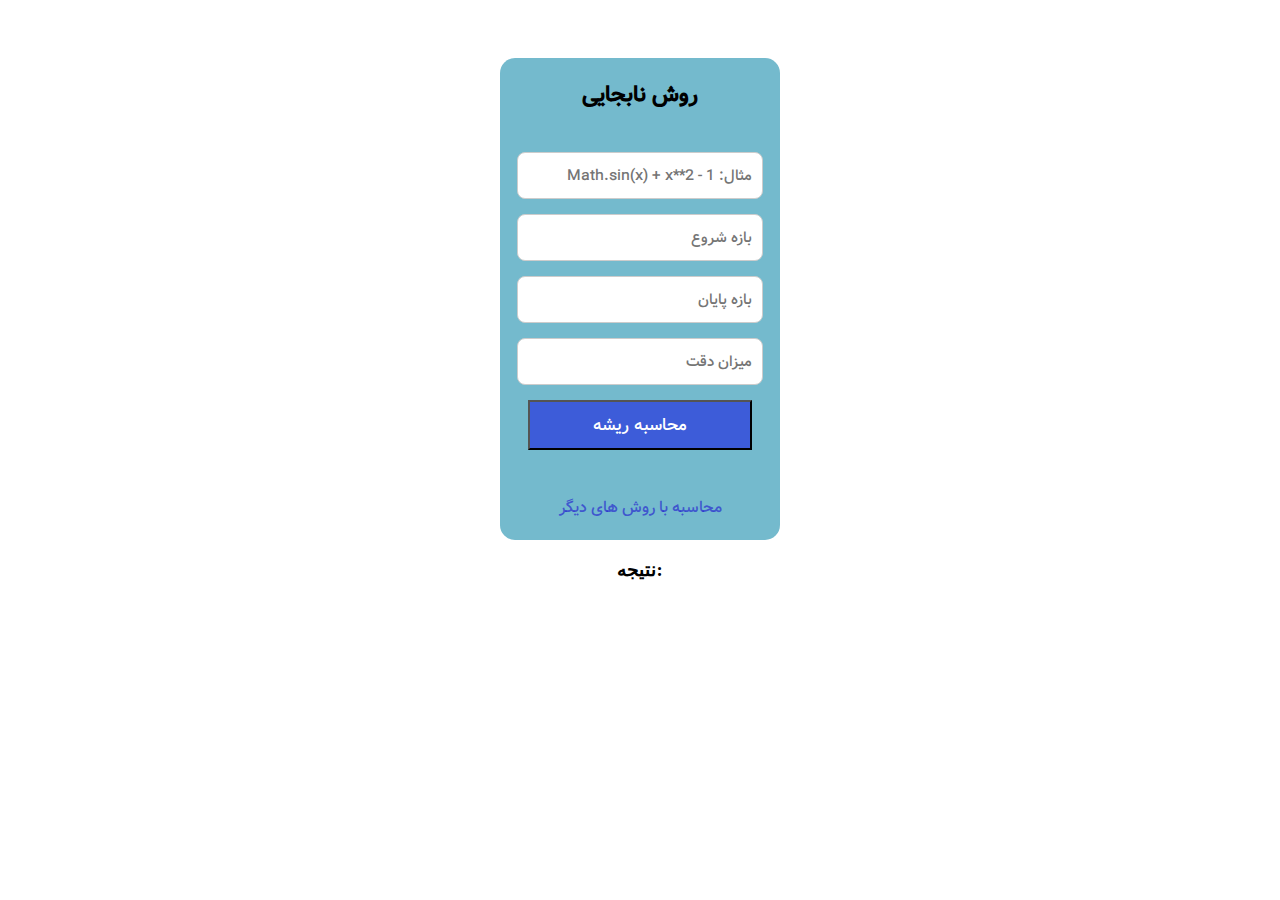
==== displacement.html @ dd5fdfe9 "initial Rooting" ====
<!DOCTYPE html>
<html lang="fa">
<head>
    <meta charset="UTF-8">
    <meta name="viewport" content="width=device-width, initial-scale=1.0">
    <title>روش نابجایی با توابع مثلثاتی</title>
    <link rel="stylesheet" href="css/twoPart.css">
</head>
<body>

    <!-- <h2>یافتن ریشه معادله با روش نابجایی</h2>

    <form >
        <label for="func">تابع را وارد کنید (مثلاً: Math.sin(x) - x/2):</label><br>
        <input type="text" id="func" required><br><br>

        <label for="start">مقدار شروع بازه (رادیان):</label><br>
        <input type="number" id="start" required><br><br>

        <label for="end">مقدار پایان بازه (رادیان):</label><br>
        <input type="number" id="end" required><br><br>

        <label for="epsilon">میزان دقت (مثلاً: 0.001):</label><br>
        <input type="number" step="any" id="epsilon" required><br><br>

        <button type="button" onclick="calculateRoot()">محاسبه</button>
    </form> -->

    <div class="login">
        <div class="hader">
            <span>روش نابجایی</span>
        </div>
        <form id="falsePositionForm">
            <input type="text" placeholder="مثال: Math.sin(x) + x**2 - 1" required="" id="func" />
            <input type="number" placeholder="بازه شروع" required="" id="start" />
            <input type="number" placeholder="بازه پایان" required="" id="end" />
            <input type="text" placeholder="میزان دقت" required="" step="any" id="epsilon" />
            <button type="button" onclick="calculateRoot()">محاسبه ریشه</button>
            <!-- <input type="button" value="Signup" /> -->
            <span><a href="index.html">محاسبه با روش های دیگر</a></span>
        </form>
    </div>

    <h3>نتیجه:</h3>
    <div id="result"></div>

    <script src="js/displacement.js"></script>

</body>
</html>
---- css/twoPart.css ----
@font-face {
    font-family: 'vazir';
    src: url(../fonts/Vazir-Medium.ttf);
}
body{
    display: flex;
    justify-content: center;
    align-items: center;
    flex-direction: column;
}
.login {
    display: flex;
    flex-direction: column;
    justify-content: center;
    align-items: center;
    direction: rtl;
    width: 280px;
    margin-top: 50px;
    max-width: 280px;
    background-color: #74bacd;
    border-radius: 15px;
    font-family: 'vazir' !important;
  }
  .hader {
    text-align: center;
    font-size: 22px;
    font-weight: 700;
    margin: 20px;
  }
  .hader p {
    text-align: center;
    font-size: 18px;
    font-weight: 400;
    color: #706b6b;
  }
  form {
    display: flex;
    flex-direction: column;
    align-items: center;
    gap: 15px;
    margin-top: 20px;
  }
  form input {
    width: 80%;
    margin: 0 40px;
    height: 25px;
    outline: none;
    border: 1px solid #cccccc;
    padding: 10px;
    font-size: 15px;
    border-radius: 8px;
    font-family: 'vazir';
  }
  form input:focus{
    direction: ltr;
  }
  form button{ 
    font-family: 'vazir';
    height: 50px;
    width: 80%;
    background-color: rgba(17, 17, 226, 0.562);
    color: #ffffff;
    font-size: 17px;
  }
  form span {
    text-align: center;
    font-size: 16px;
    padding-top: 10px;
    color: #706b6b;
    margin: 20px;
  }
  form span a {
    text-decoration: none;
    color: rgba(36, 36, 207, 0.671);
    font-weight: 500;
  }
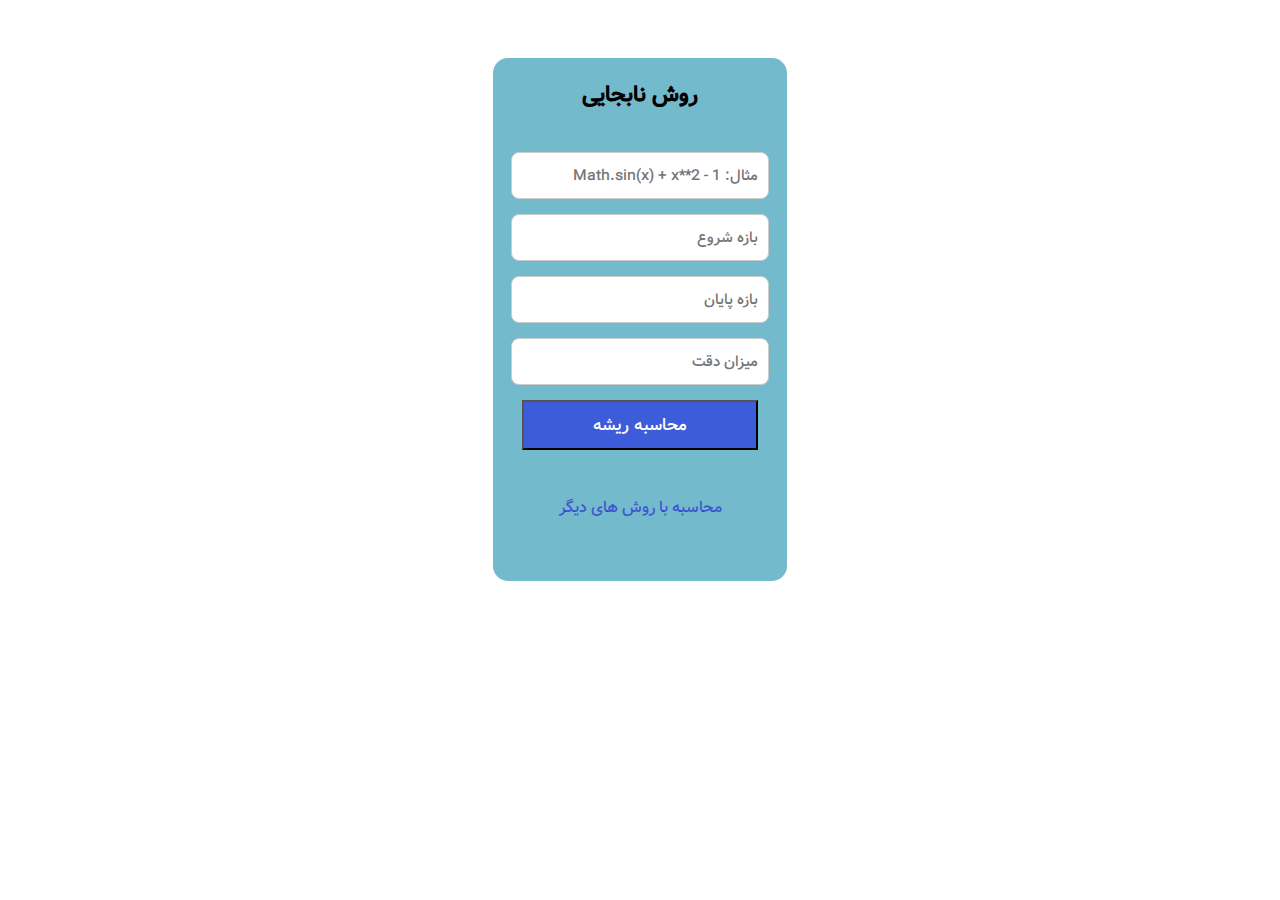
==== commit e9ef6d3a: "responsive" ====
--- a/displacement.html
+++ b/displacement.html
@@ -3,28 +3,10 @@
 <head>
     <meta charset="UTF-8">
     <meta name="viewport" content="width=device-width, initial-scale=1.0">
-    <title>روش نابجایی با توابع مثلثاتی</title>
+    <title>روش نابجایی</title>
     <link rel="stylesheet" href="css/twoPart.css">
 </head>
 <body>
-
-    <!-- <h2>یافتن ریشه معادله با روش نابجایی</h2>
-
-    <form >
-        <label for="func">تابع را وارد کنید (مثلاً: Math.sin(x) - x/2):</label><br>
-        <input type="text" id="func" required><br><br>
-
-        <label for="start">مقدار شروع بازه (رادیان):</label><br>
-        <input type="number" id="start" required><br><br>
-
-        <label for="end">مقدار پایان بازه (رادیان):</label><br>
-        <input type="number" id="end" required><br><br>
-
-        <label for="epsilon">میزان دقت (مثلاً: 0.001):</label><br>
-        <input type="number" step="any" id="epsilon" required><br><br>
-
-        <button type="button" onclick="calculateRoot()">محاسبه</button>
-    </form> -->
 
     <div class="login">
         <div class="hader">
@@ -36,14 +18,10 @@
             <input type="number" placeholder="بازه پایان" required="" id="end" />
             <input type="text" placeholder="میزان دقت" required="" step="any" id="epsilon" />
             <button type="button" onclick="calculateRoot()">محاسبه ریشه</button>
-            <!-- <input type="button" value="Signup" /> -->
             <span><a href="index.html">محاسبه با روش های دیگر</a></span>
+            <div id="result"></div>
         </form>
     </div>
-
-    <h3>نتیجه:</h3>
-    <div id="result"></div>
-
     <script src="js/displacement.js"></script>
 
 </body>
--- a/css/twoPart.css
+++ b/css/twoPart.css
@@ -14,9 +14,8 @@
     justify-content: center;
     align-items: center;
     direction: rtl;
-    width: 280px;
     margin-top: 50px;
-    max-width: 280px;
+    /* max-width: 280px; */
     background-color: #74bacd;
     border-radius: 15px;
     font-family: 'vazir' !important;
@@ -74,4 +73,20 @@
     color: rgba(36, 36, 207, 0.671);
     font-weight: 500;
   }
-  +  
+  @media screen and (max-width:550px) {
+    .login{
+      width: 85%;
+    }
+  }
+  
+  #result{
+    font-family: 'vazir' !important;
+    text-align: center;
+    padding: 12px;
+    margin-bottom: 18px;
+    margin-top: -16px;
+  }
+  h3{
+    font-family: 'vazir';
+  }